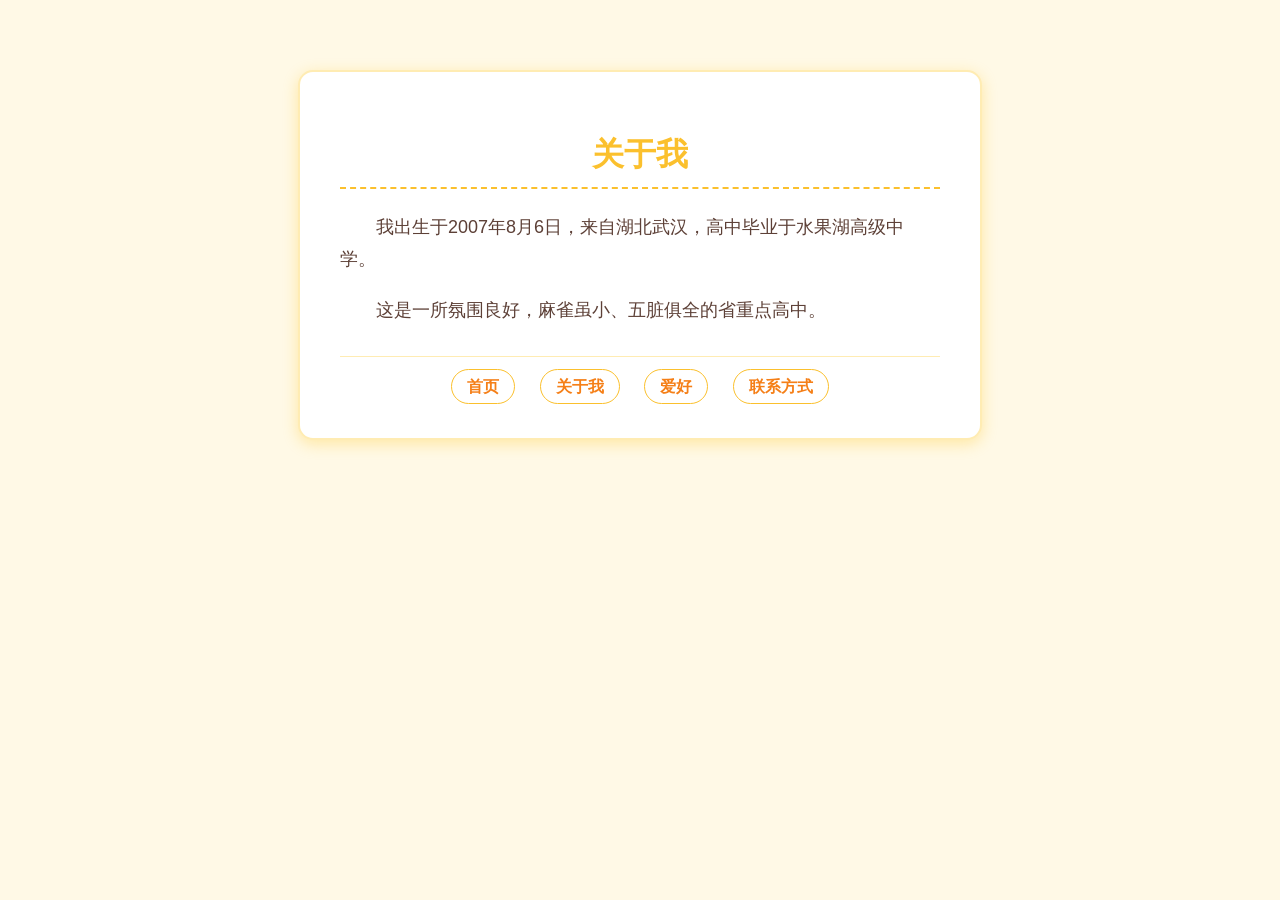
==== about.html @ 7b5b6ad7 "Create about.html" ====
<!DOCTYPE html>
<html lang="zh-CN">
<head>
    <meta charset="UTF-8">
    <title>关于我</title>
    <link rel="stylesheet" href="style.css">
</head>
<body>
    <div class="container">
        <h1>关于我</h1>
        <p>我出生于2007年8月6日，来自湖北武汉，高中毕业于水果湖高级中学。</p>
        <p>这是一所氛围良好，麻雀虽小、五脏俱全的省重点高中。</p>

        <div class="nav">
            <a href="index.html">首页</a>
            <a href="about.html">关于我</a>
            <a href="hobby.html">爱好</a>
            <a href="contact.html">联系方式</a>
        </div>
    </div>
</body>
</html>
---- style.css ----
body {
    background-color: #fff9e6; /* 暖黄色背景 */
    color: #5d4037; /* 深棕色字体，比纯黑更柔和 */
    font-family: "Microsoft YaHei", sans-serif;
    margin: 0;
    padding: 20px;
    text-align: center;
}

.container {
    max-width: 600px;
    margin: 50px auto;
    background-color: #ffffff;
    padding: 40px;
    border-radius: 15px;
    box-shadow: 0 4px 15px rgba(255, 193, 7, 0.3); /* 黄色阴影 */
    border: 2px solid #ffecb3;
}

h1 {
    color: #fbc02d; /* 亮黄色标题 */
    border-bottom: 2px dashed #fbc02d;
    padding-bottom: 10px;
}

p {
    font-size: 18px;
    line-height: 1.8;
    text-align: left;
    text-indent: 2em;
}

.nav {
    margin-top: 30px;
    padding-top: 20px;
    border-top: 1px solid #ffecb3;
}

a {
    text-decoration: none;
    color: #f57f17;
    font-weight: bold;
    margin: 0 10px;
    padding: 8px 15px;
    border: 1px solid #fbc02d;
    border-radius: 20px;
    transition: all 0.3s;
}

a:hover {
    background-color: #fbc02d;
    color: white;
}
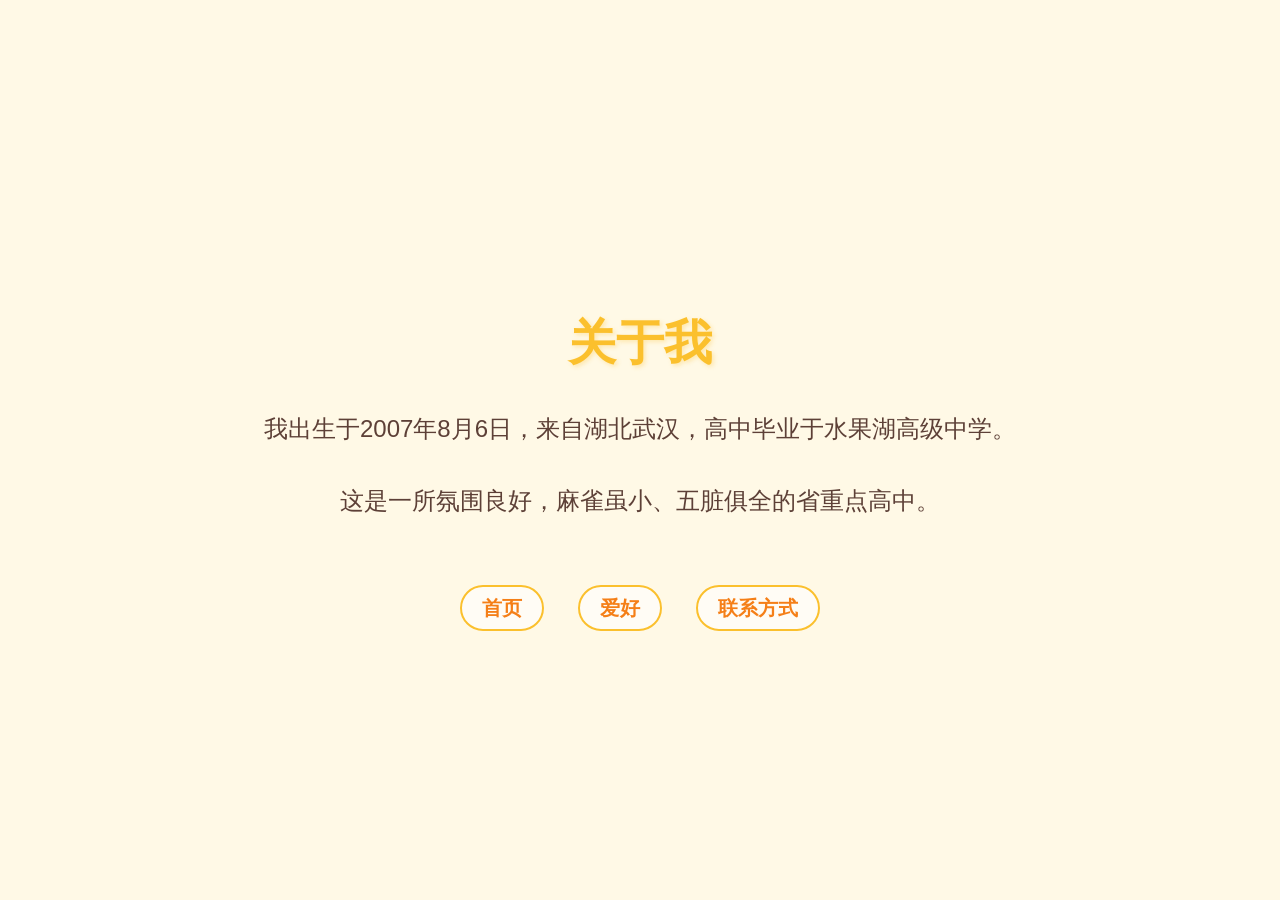
==== commit fb418672: "Update about.html" ====
--- a/about.html
+++ b/about.html
@@ -13,7 +13,6 @@
 
         <div class="nav">
             <a href="index.html">首页</a>
-            <a href="about.html">关于我</a>
             <a href="hobby.html">爱好</a>
             <a href="contact.html">联系方式</a>
         </div>
--- a/style.css
+++ b/style.css
@@ -1,53 +1,62 @@
 body {
     background-color: #fff9e6; /* 暖黄色背景 */
-    color: #5d4037; /* 深棕色字体，比纯黑更柔和 */
+    /* 加入花朵背景图，使用在线的透明花朵素材 */
+    background-image: url('https://img.icons8.com/color/96/cherry-blossom.png'), url('https://img.icons8.com/color/96/cherry-blossom.png');
+    background-position: 10% 20%, 90% 80%; /* 两朵花分别放在左上和右下 */
+    background-repeat: no-repeat;
+    background-size: 100px, 100px; /* 花朵大小 */
+    color: #5d4037; /* 深棕色字体 */
     font-family: "Microsoft YaHei", sans-serif;
     margin: 0;
-    padding: 20px;
+    padding: 0;
     text-align: center;
+    height: 100vh; /* 让页面占满整个屏幕高度 */
+    display: flex;
+    justify-content: center; /* 水平居中 */
+    align-items: center; /* 垂直居中 */
 }
 
 .container {
-    max-width: 600px;
-    margin: 50px auto;
-    background-color: #ffffff;
+    max-width: 800px; /* 放宽内容宽度 */
     padding: 40px;
-    border-radius: 15px;
-    box-shadow: 0 4px 15px rgba(255, 193, 7, 0.3); /* 黄色阴影 */
-    border: 2px solid #ffecb3;
+    /* 去掉了背景色、边框和阴影，让内容直接展示在暖黄底色上 */
 }
 
 h1 {
     color: #fbc02d; /* 亮黄色标题 */
-    border-bottom: 2px dashed #fbc02d;
-    padding-bottom: 10px;
+    font-size: 48px; /* 加大标题字号 */
+    margin-bottom: 30px;
+    text-shadow: 2px 2px 4px rgba(251, 192, 45, 0.3); /* 加点淡淡的文字阴影 */
 }
 
 p {
-    font-size: 18px;
-    line-height: 1.8;
-    text-align: left;
-    text-indent: 2em;
+    font-size: 24px; /* 加大正文字号 */
+    line-height: 2;
+    text-align: center; /* 文字居中 */
+    text-indent: 0; /* 去掉首行缩进，居中对齐时通常不需要缩进 */
+    font-weight: 500;
 }
 
 .nav {
-    margin-top: 30px;
+    margin-top: 50px;
     padding-top: 20px;
-    border-top: 1px solid #ffecb3;
 }
 
 a {
     text-decoration: none;
     color: #f57f17;
+    font-size: 20px; /* 导航按钮字号加大 */
     font-weight: bold;
-    margin: 0 10px;
-    padding: 8px 15px;
-    border: 1px solid #fbc02d;
-    border-radius: 20px;
+    margin: 0 15px;
+    padding: 10px 20px;
+    border: 2px solid #fbc02d;
+    border-radius: 25px;
     transition: all 0.3s;
+    background-color: rgba(255, 255, 255, 0.6); /* 按钮带一点半透明白底，更清晰 */
 }
 
 a:hover {
     background-color: #fbc02d;
     color: white;
+    transform: scale(1.1); /* 鼠标悬停时按钮稍微放大 */
 }
